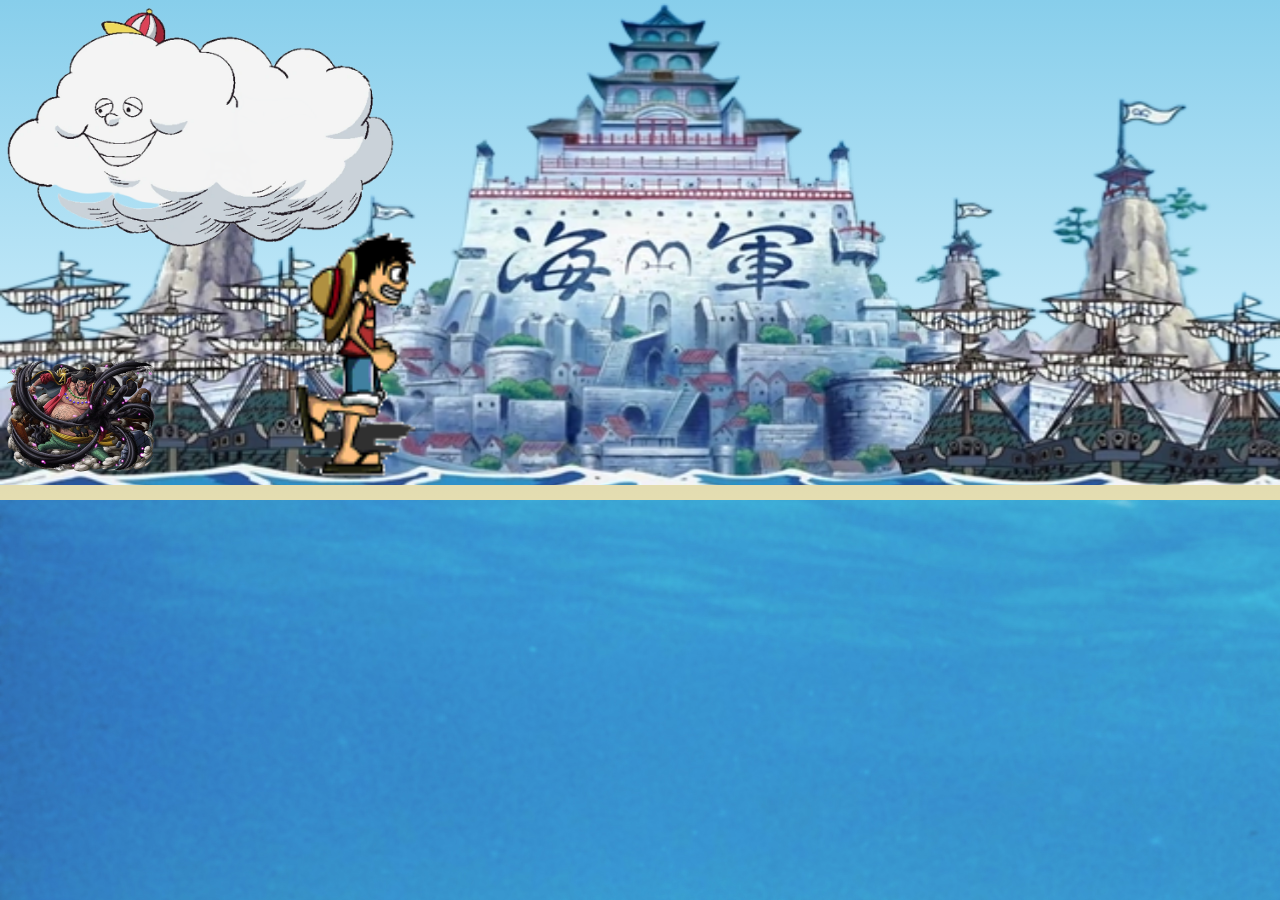
==== onepiece/index.html @ db011e4b "Rename jogo.html to index.html" ====
<!DOCTYPE html>
<html lang="en">
<head>
    <meta charset="UTF-8">
    <meta name="viewport" content="width=device-width, initial-scale=1.0">
    <title>Jogo do Mario by Mayara</title>
    <link href="estilo.css" rel="stylesheet">
</head>
<body>
    <div class="game">
        <img src="./imagens/nuvem.png" class="nuvem">
        <img src="./imagens/tubo.png" class="tubo">
        <img src="./imagens/mario.gif" class="mario">
        <img src="./imagens/fundo.png" class="fundo">
        <img src="./imagens/mar.jpg" class="body">
    </div>
    
    <div class="gameover">
        <button class="reiniciar">REINICIAR
        </button>
    </div>


    
<script src="script.js"></script>    
</body>
</html>
---- onepiece/estilo.css ----
*{
   margin: 0px;
   padding: 0px;
   box-sizing:border-box;
}

body {
    background-image: url('./imagens/mar.jpg');
}   

.fundo {
    width: 100%;
    height: 500px;
}
.game{
    overflow: hidden;
    position: relative;
    width: 100%;
    height: 500px;
    border-bottom: 15px solid rgba(255, 225, 160, 0.767);
    background: linear-gradient(#87ceeb,#e0f6ff);
}
.nuvem{
    position: absolute;
    width: 400px;
    animation: nuvem_animada 15s infinite linear;
}
@keyframes nuvem_animada{
    from{
        right: -100px;    }
    to{
        right: 100%;    }
}
.tubo{
    position: absolute;
    width: 160px;
    bottom: 0px;
  /*left:125px;*/
  animation:tubo_animado 1.5s linear infinite;
}
@keyframes tubo_animado{
    from{
        right: 0%;    }
    to{
        right: 100%;    }
}
.mario{
    position: absolute;
    width: 700px;
    bottom: 0px;
}
@keyframes mario_animado{
    0%{bottom: 0;}
    40%{bottom:120px}
    50%{bottom: 120px;}
    60%{bottom: 120px;}
    100%{bottom: 0px;}
}
.pular{
    animation: mario_animado 500ms;
}

.gameover{
    visibility: hidden;
    display: flex;
    position: fixed;
    top: 0;right: 0;bottom: 0;left: 0;
    justify-content: center;
    align-items: center;
    background-color: rgba(65, 57, 57, 0.8);
}

.reiniciar{

    height: 60px;
    width: 350px;
    border-radius: 10px;
    border: none;
    font-size: 20px;
    background-color: blue;
    cursor: pointer;
}
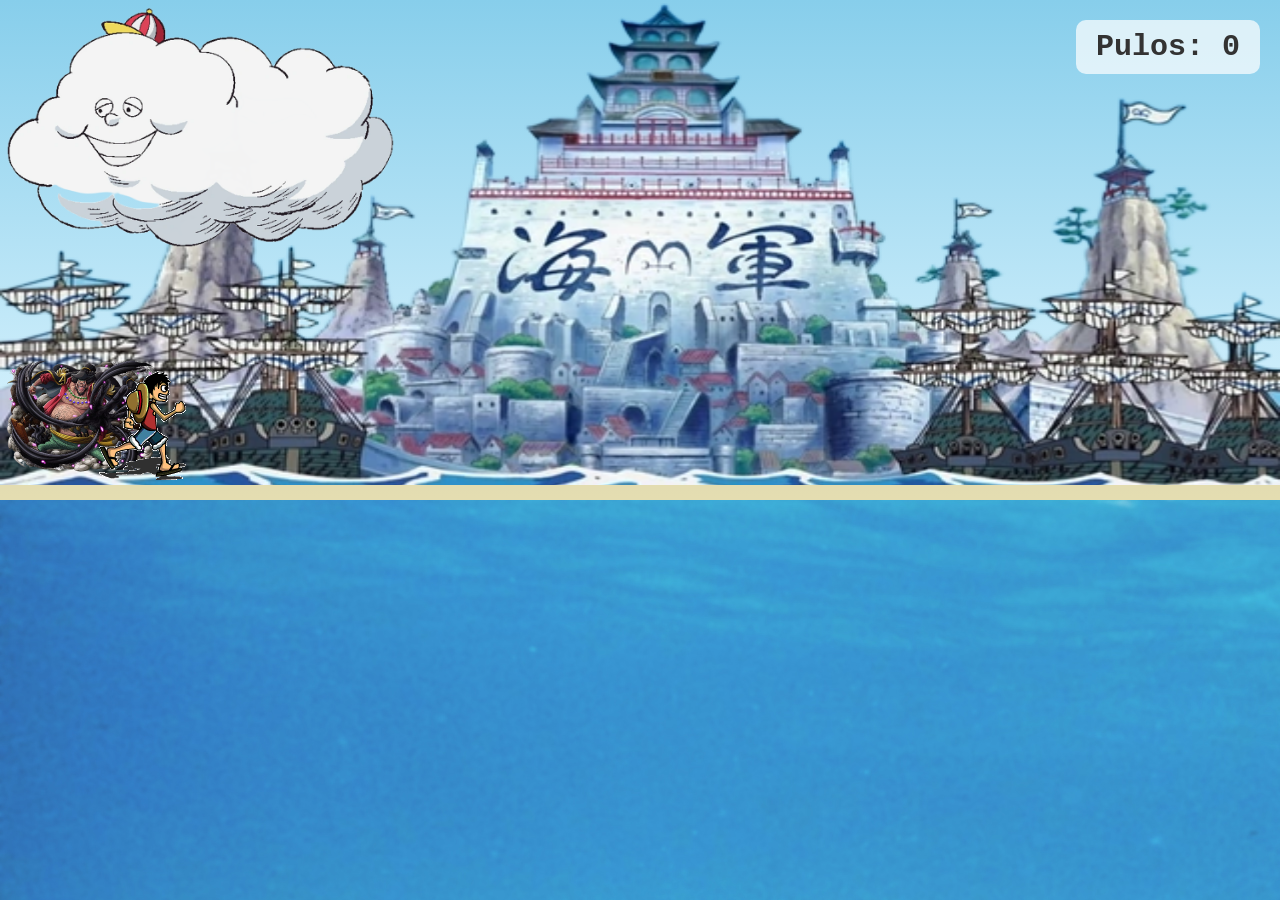
==== commit ff87e3bb: "Add files via upload" ====
--- a/onepiece/index.html
+++ b/onepiece/index.html
@@ -1,27 +1,30 @@
-<!DOCTYPE html>
-<html lang="en">
-<head>
-    <meta charset="UTF-8">
-    <meta name="viewport" content="width=device-width, initial-scale=1.0">
-    <title>Jogo do Mario by Mayara</title>
-    <link href="estilo.css" rel="stylesheet">
-</head>
-<body>
-    <div class="game">
-        <img src="./imagens/nuvem.png" class="nuvem">
-        <img src="./imagens/tubo.png" class="tubo">
-        <img src="./imagens/mario.gif" class="mario">
-        <img src="./imagens/fundo.png" class="fundo">
-        <img src="./imagens/mar.jpg" class="body">
-    </div>
-    
-    <div class="gameover">
-        <button class="reiniciar">REINICIAR
-        </button>
-    </div>
-
-
-    
-<script src="script.js"></script>    
-</body>
-</html>
+<!DOCTYPE html>
+<html lang="pt-BR">
+<head>
+    <meta charset="UTF-8">
+    <meta name="viewport" content="width=device-width, initial-scale=1.0">
+    <title>Jogo do Luffy by Mayara</title>
+    <link href="estilo.css" rel="stylesheet">
+</head>
+<body>
+    <div class="game">
+        <div class="placar">Pulos: <span id="contador">0</span></div>
+
+        <img src="./imagens/zeus.png" class="zeus">
+        <img src="./imagens/barbanegra.png" class="barbanegra">
+        <img src="./imagens/luffy.gif" class="luffy">
+        <img src="./imagens/fundo.png" class="fundo">
+        <img src="./imagens/mar.jpg" class="body">
+    </div>
+    
+<div class="gameover">
+    <button class="reiniciar botaopirata">
+        <span class="procurado">WANTED</span>
+        <span class="texto-reiniciar">TENTAR NOVAMENTE</span>
+        <span class="recompensa">REWARD: ฿ 3,000,000,000</span>
+    </button>
+</div>
+
+    <script src="script.js"></script>    
+</body>
+</html>
--- a/onepiece/estilo.css
+++ b/onepiece/estilo.css
@@ -1,82 +1,154 @@
-*{
-   margin: 0px;
-   padding: 0px;
-   box-sizing:border-box;
-}
-
-body {
-    background-image: url('./imagens/mar.jpg');
-}   
-
-.fundo {
-    width: 100%;
-    height: 500px;
-}
-.game{
-    overflow: hidden;
-    position: relative;
-    width: 100%;
-    height: 500px;
-    border-bottom: 15px solid rgba(255, 225, 160, 0.767);
-    background: linear-gradient(#87ceeb,#e0f6ff);
-}
-.nuvem{
-    position: absolute;
-    width: 400px;
-    animation: nuvem_animada 15s infinite linear;
-}
-@keyframes nuvem_animada{
-    from{
-        right: -100px;    }
-    to{
-        right: 100%;    }
-}
-.tubo{
-    position: absolute;
-    width: 160px;
-    bottom: 0px;
-  /*left:125px;*/
-  animation:tubo_animado 1.5s linear infinite;
-}
-@keyframes tubo_animado{
-    from{
-        right: 0%;    }
-    to{
-        right: 100%;    }
-}
-.mario{
-    position: absolute;
-    width: 700px;
-    bottom: 0px;
-}
-@keyframes mario_animado{
-    0%{bottom: 0;}
-    40%{bottom:120px}
-    50%{bottom: 120px;}
-    60%{bottom: 120px;}
-    100%{bottom: 0px;}
-}
-.pular{
-    animation: mario_animado 500ms;
-}
-
-.gameover{
-    visibility: hidden;
-    display: flex;
-    position: fixed;
-    top: 0;right: 0;bottom: 0;left: 0;
-    justify-content: center;
-    align-items: center;
-    background-color: rgba(65, 57, 57, 0.8);
-}
-
-.reiniciar{
-
-    height: 60px;
-    width: 350px;
-    border-radius: 10px;
-    border: none;
-    font-size: 20px;
-    background-color: blue;
-    cursor: pointer;
-}+*{
+   margin: 0px;
+   padding: 0px;
+   box-sizing: border-box;
+}
+
+body {
+    background-image: url('./imagens/mar.jpg');
+}   
+
+.fundo {
+    width: 100%;
+    height: 500px;
+}
+
+.game{
+    overflow: hidden;
+    position: relative;
+    width: 100%;
+    height: 500px;
+    border-bottom: 15px solid rgba(255, 225, 160, 0.767);
+    background: linear-gradient(#87ceeb,#e0f6ff);
+}
+
+.placar {
+    position: absolute;
+    top: 20px;
+    right: 20px;
+    font-family: 'Courier New', Courier, monospace;
+    font-size: 30px;
+    font-weight: bold;
+    color: #333;
+    background-color: rgba(255, 255, 255, 0.7);
+    padding: 10px 20px;
+    border-radius: 10px;
+    z-index: 10;
+}
+
+.zeus{
+    position: absolute;
+    width: 400px;
+    animation: zeus_animado 15s infinite linear;
+}
+
+@keyframes zeus_animado{
+    from{ right: -100px; }
+    to{ right: 100%; }
+}
+
+.barbanegra{
+    position: absolute;
+    width: 160px;
+    bottom: 0px;
+    animation: barbanegra_animado 1.5s linear infinite;
+}
+
+@keyframes barbanegra_animado{
+    from{ right: 0%; }
+    to{ right: 100%; }
+}
+
+.luffy{
+    position: absolute;
+    width: 300px; 
+    bottom: 0px;
+}
+
+@keyframes luffy_animado{
+    0%{ bottom: 0; }
+    40%{ bottom: 120px; }
+    50%{ bottom: 120px; }
+    60%{ bottom: 120px; }
+    100%{ bottom: 0px; }
+}
+
+.pular{
+    animation: luffy_animado 500ms;
+}
+
+.gameover {
+    visibility: hidden;
+    display: flex;
+    position: fixed;
+    top: 0; right: 0; bottom: 0; left: 0;
+    justify-content: center;
+    align-items: center;
+    background-color: rgba(0, 0, 0, 0.85); 
+    z-index: 20;
+}
+
+.reiniciar{
+    height: 60px;
+    width: 350px;
+    border-radius: 10px;
+    border: none;
+    font-size: 20px;
+    background-color: blue;
+    color: white;
+    cursor: pointer;
+}
+
+.botaopirata {
+    display: flex;
+    flex-direction: column;
+    justify-content: center;
+    align-items: center;
+    height: 180px;
+    width: 320px;
+    background-color: #e4d3a4; 
+    border: 8px double #4a2c11; 
+    border-radius: 4px;
+    box-shadow: 0px 0px 25px rgba(255, 165, 0, 0.5);
+    cursor: pointer;
+    transition: all 0.3s ease;
+    padding: 10px;
+}
+
+.procurado {
+    font-family: 'Impact', 'Arial Black', sans-serif;
+    font-size: 28px;
+    color: #4a2c11;
+    letter-spacing: 5px;
+    margin-bottom: 5px;
+}
+
+.texto-reiniciar {
+    font-family: 'Courier New', Courier, monospace;
+    font-size: 18px;
+    font-weight: bold;
+    color: #fff;
+    background-color: #bd1414; /* Vermelho One Piece */
+    padding: 5px 15px;
+    border-radius: 4px;
+    text-transform: uppercase;
+    box-shadow: 2px 2px 5px rgba(0,0,0,0.3);
+}
+
+.recompensa {
+    font-family: 'Georgia', serif;
+    font-size: 14px;
+    font-weight: bold;
+    color: #222;
+    margin-top: 10px;
+}
+
+.botaopirata:hover {
+    transform: scale(1.1) rotate(-2deg); /* Dá uma leve inclinada rebelde */
+    background-color: #f1e4c3;
+    box-shadow: 0px 0px 35px #ffcc00; /* Brilho de ouro */
+    border-color: #72441b;
+}
+.botaopirata:active {
+    transform: scale(0.95);
+}
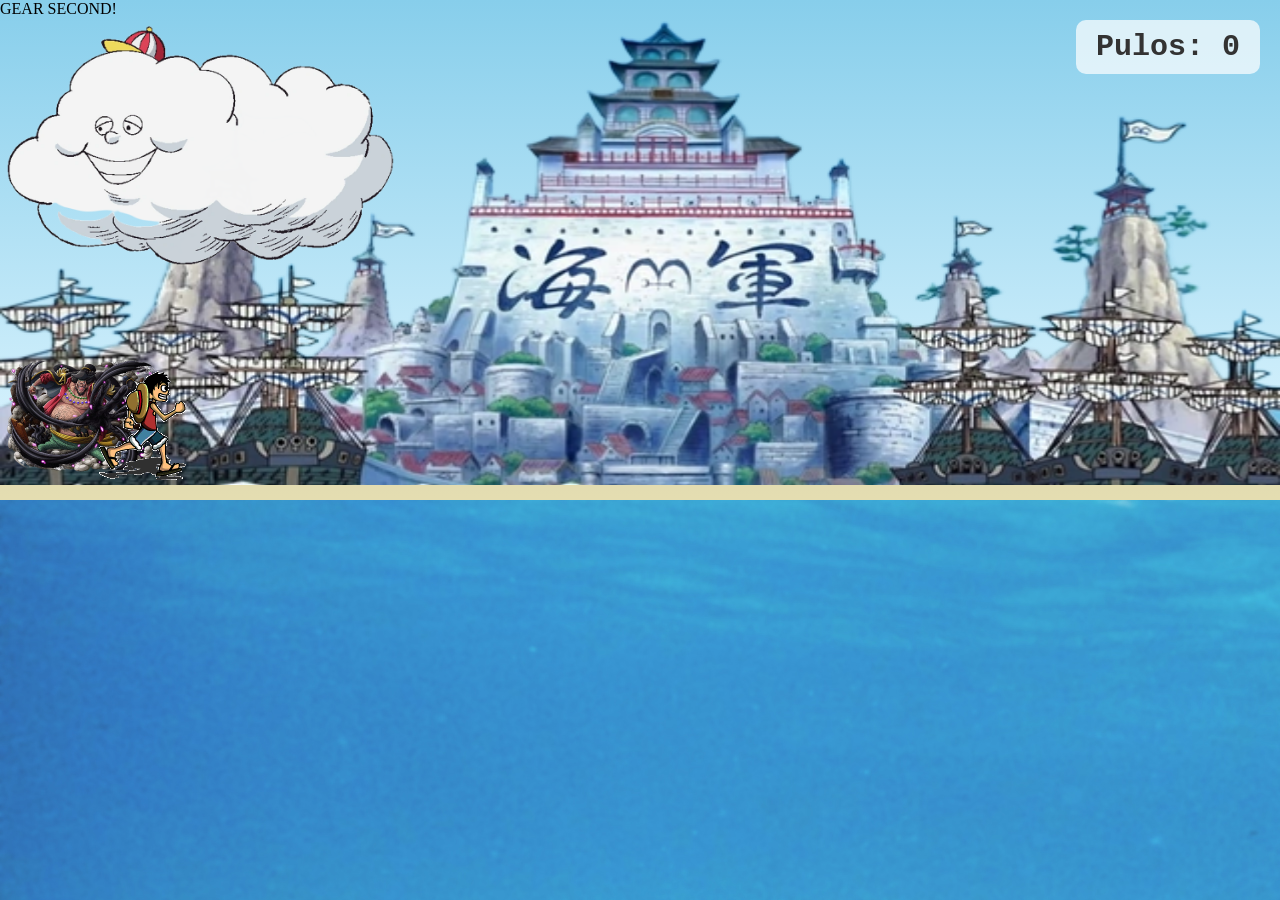
==== commit 73a269ca: "Update index.html" ====
--- a/onepiece/index.html
+++ b/onepiece/index.html
@@ -9,6 +9,7 @@
 <body>
     <div class="game">
         <div class="placar">Pulos: <span id="contador">0</span></div>
+        <div id="modo-gear" class="modo-gear">GEAR SECOND!</div>
 
         <img src="./imagens/zeus.png" class="zeus">
         <img src="./imagens/barbanegra.png" class="barbanegra">
@@ -17,14 +18,14 @@
         <img src="./imagens/mar.jpg" class="body">
     </div>
     
-<div class="gameover">
-    <button class="reiniciar botaopirata">
-        <span class="procurado">WANTED</span>
-        <span class="texto-reiniciar">TENTAR NOVAMENTE</span>
-        <span class="recompensa">REWARD: ฿ 3,000,000,000</span>
-    </button>
-</div>
+    <div class="gameover">
+        <button class="reiniciar botaopirata">
+            <span class="procurado">WANTED</span>
+            <span class="texto-reiniciar">TENTAR NOVAMENTE</span>
+            <span class="recompensa">REWARD: ฿ 3,000,000,000</span>
+        </button>
+    </div>
 
     <script src="script.js"></script>    
 </body>
-</html>+</html>
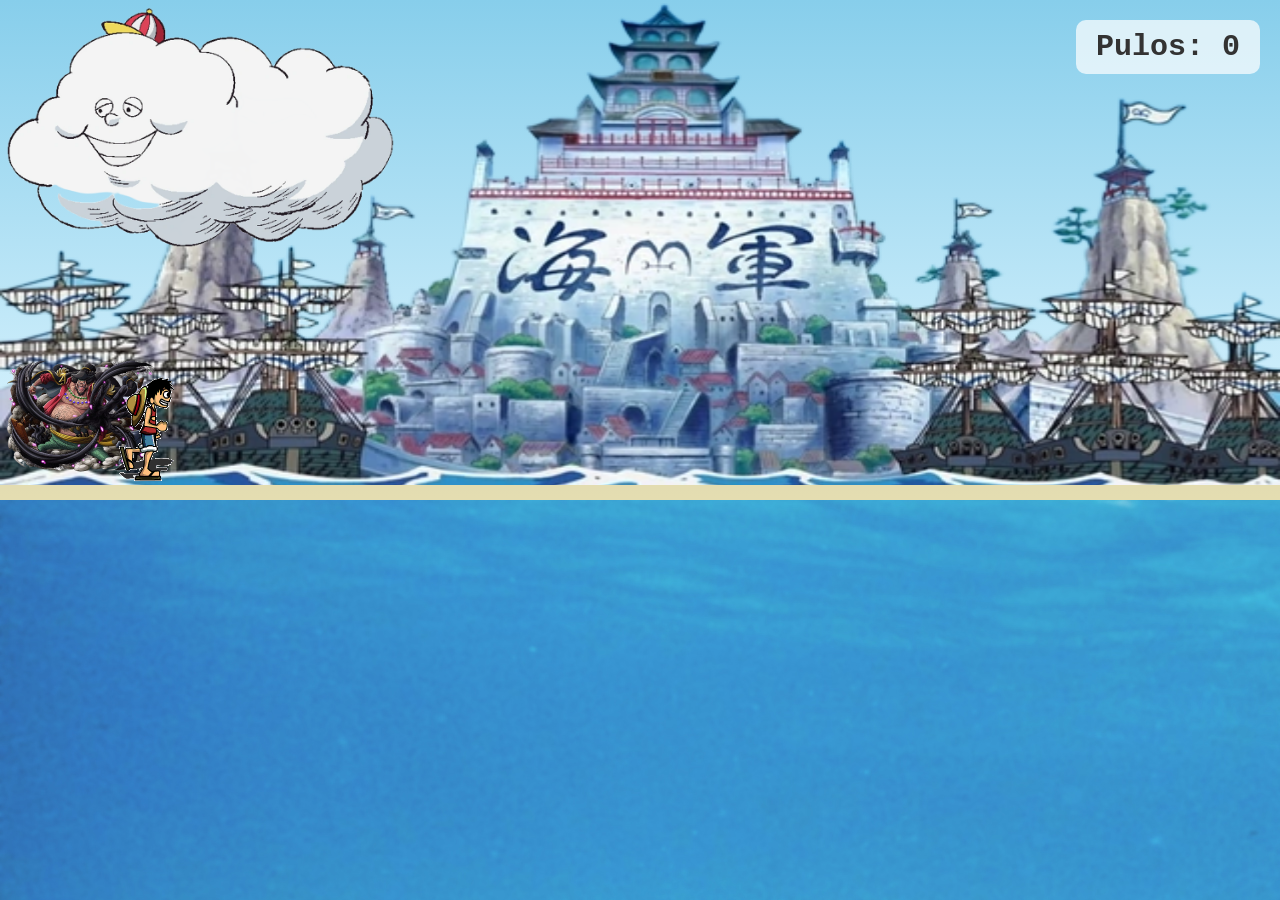
==== commit b1be45b3: "Update index.html" ====
--- a/onepiece/index.html
+++ b/onepiece/index.html
@@ -3,7 +3,7 @@
 <head>
     <meta charset="UTF-8">
     <meta name="viewport" content="width=device-width, initial-scale=1.0">
-    <title>Jogo do Luffy by Mayara</title>
+    <title>Document</title>
     <link href="estilo.css" rel="stylesheet">
 </head>
 <body>
--- a/onepiece/estilo.css
+++ b/onepiece/estilo.css
@@ -36,6 +36,24 @@
     z-index: 10;
 }
 
+.modo-gear {
+    position: absolute;
+    top: 80px;
+    right: 20px;
+    font-family: 'Impact', sans-serif;
+    font-size: 20px;
+    color: #ff3333;
+    letter-spacing: 2px;
+    display: none;
+    animation: piscar 0.8s infinite alternate;
+    z-index: 10;
+}
+
+@keyframes piscar {
+    from { opacity: 0.3; }
+    to { opacity: 1; }
+}
+
 .zeus{
     position: absolute;
     width: 400px;
@@ -59,10 +77,19 @@
     to{ right: 100%; }
 }
 
+.barbanegra-rapido {
+    animation-duration: 0.9s !important;
+}
+
 .luffy{
     position: absolute;
-    width: 300px; 
+    width: 300px;
     bottom: 0px;
+}
+
+.luffy-gear {
+    filter: drop-shadow(0 0 15px rgba(255, 0, 0, 0.8)) sepia(0.3) hue-rotate(-30deg);
+    transition: filter 0.5s ease;
 }
 
 @keyframes luffy_animado{
@@ -84,19 +111,8 @@
     top: 0; right: 0; bottom: 0; left: 0;
     justify-content: center;
     align-items: center;
-    background-color: rgba(0, 0, 0, 0.85); 
+    background-color: rgba(0, 0, 0, 0.85);
     z-index: 20;
-}
-
-.reiniciar{
-    height: 60px;
-    width: 350px;
-    border-radius: 10px;
-    border: none;
-    font-size: 20px;
-    background-color: blue;
-    color: white;
-    cursor: pointer;
 }
 
 .botaopirata {
@@ -106,8 +122,8 @@
     align-items: center;
     height: 180px;
     width: 320px;
-    background-color: #e4d3a4; 
-    border: 8px double #4a2c11; 
+    background-color: #e4d3a4;
+    border: 8px double #4a2c11;
     border-radius: 4px;
     box-shadow: 0px 0px 25px rgba(255, 165, 0, 0.5);
     cursor: pointer;
@@ -128,7 +144,7 @@
     font-size: 18px;
     font-weight: bold;
     color: #fff;
-    background-color: #bd1414; /* Vermelho One Piece */
+    background-color: #bd1414;
     padding: 5px 15px;
     border-radius: 4px;
     text-transform: uppercase;
@@ -144,11 +160,12 @@
 }
 
 .botaopirata:hover {
-    transform: scale(1.1) rotate(-2deg); /* Dá uma leve inclinada rebelde */
+    transform: scale(1.1) rotate(-2deg);
     background-color: #f1e4c3;
-    box-shadow: 0px 0px 35px #ffcc00; /* Brilho de ouro */
+    box-shadow: 0px 0px 35px #ffcc00;
     border-color: #72441b;
 }
+
 .botaopirata:active {
     transform: scale(0.95);
 }
